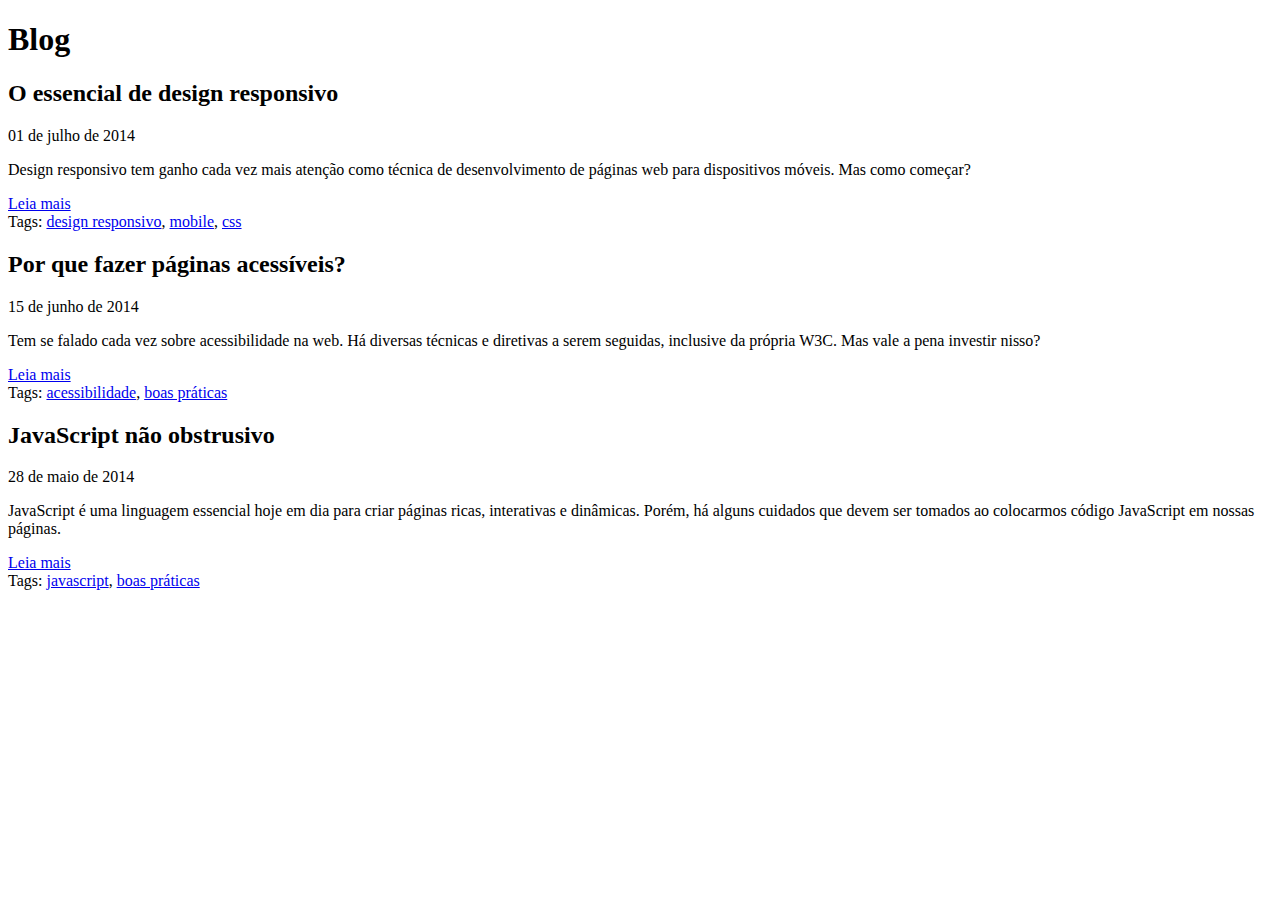
==== blog.html @ 65947ebf "Aula 02 - Introdução a CSS Adicionar links na biografia Adicionar TAGS semanticas" ====
<!DOCTYPE html>
<html>
<head>
	<title>Blog - João da Silva</title>
	<meta charset="utf-8">
	<link rel="icon" href="favicon.png">
	<link rel="stylesheet" href="site.css">
	<link rel="stylesheet" href="http://fonts.googleapis.com/css?family=Crimson+Text:400,400italic,600">
	<link rel="stylesheet" href="http://fonts.googleapis.com/css?family=Open+Sans+Condensed:700">
</head>
<body>
<h1>Blog</h1>

<article>
	<h2>O essencial de design responsivo</h2>
	<time datetime="2014-07-01">01 de julho de 2014</time>

	<p>Design responsivo tem ganho cada vez mais atenção como técnica de desenvolvimento de páginas web para dispositivos móveis. Mas como começar?</p>

	<a href="#">Leia mais</a>
	<footer>Tags: <a href="#">design responsivo</a>, <a href="#">mobile</a>, <a href="#">css</a></footer>
</article>

<article>
	<h2>Por que fazer páginas acessíveis?</h2>
	<time datetime="2014-06-15">15 de junho de 2014</time>

	<p>Tem se falado cada vez sobre acessibilidade na web. Há diversas técnicas e diretivas a serem seguidas, inclusive da própria W3C. Mas vale a pena investir nisso?</p>

	<a href="#">Leia mais</a>
	<footer>Tags: <a href="#">acessibilidade</a>, <a href="#">boas práticas</a></footer>
</article>

<article>
	<h2>JavaScript não obstrusivo</h2>
	<time datetime="2014-05-28">28 de maio de 2014</time>

	<p>JavaScript é uma linguagem essencial hoje em dia para criar páginas ricas, interativas e dinâmicas. Porém, há alguns cuidados que devem ser tomados ao colocarmos código JavaScript em nossas páginas.</p>

	<a href="#">Leia mais</a>
	<footer>Tags: <a href="#">javascript</a>, <a href="#">boas práticas</a></footer>
</article>
</body>
</html>
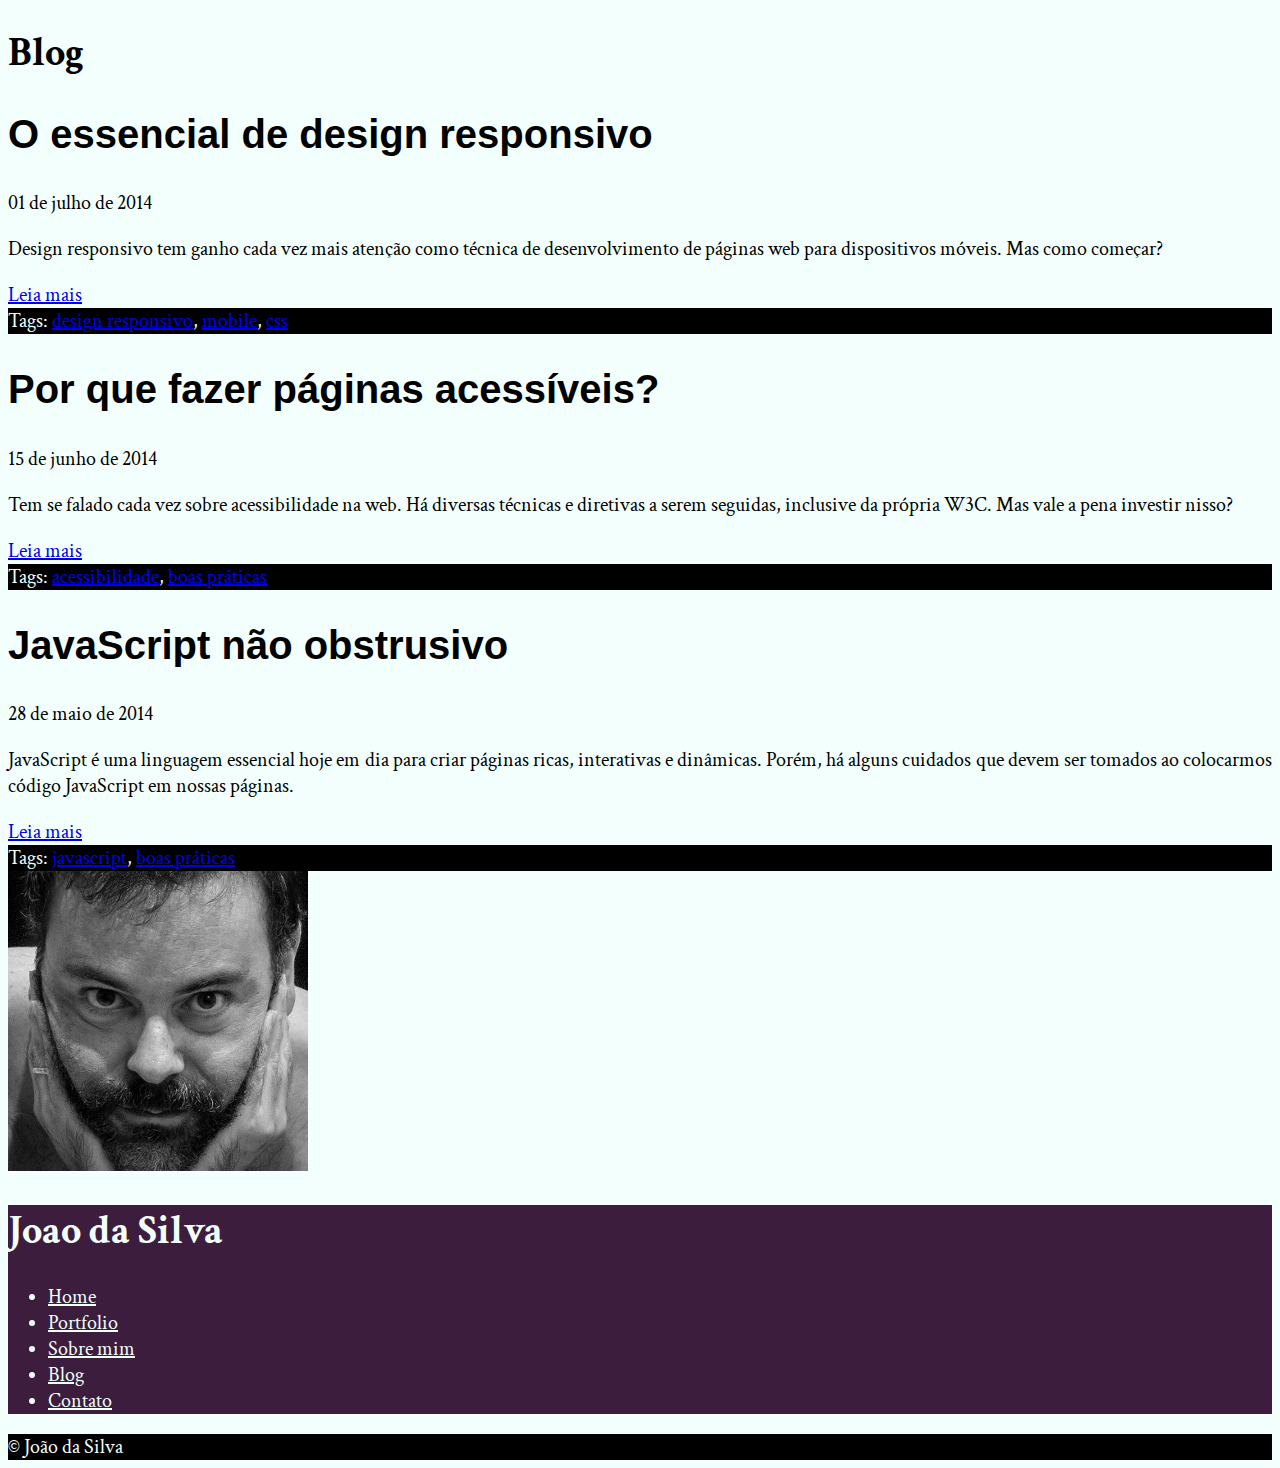
==== commit 745b7664: "Aula 02 - Introdução a CSS Alteração de nome  no arquivo de estilo Adicionar tag main em blog.html A" ====
--- a/blog.html
+++ b/blog.html
@@ -10,35 +10,52 @@
 </head>
 <body>
 <h1>Blog</h1>
+<main>
+	<article>
+		<h2>O essencial de design responsivo</h2>
+		<time datetime="2014-07-01">01 de julho de 2014</time>
 
-<article>
-	<h2>O essencial de design responsivo</h2>
-	<time datetime="2014-07-01">01 de julho de 2014</time>
+		<p>Design responsivo tem ganho cada vez mais atenção como técnica de desenvolvimento de páginas web para dispositivos móveis. Mas como começar?</p>
 
-	<p>Design responsivo tem ganho cada vez mais atenção como técnica de desenvolvimento de páginas web para dispositivos móveis. Mas como começar?</p>
+		<a href="#">Leia mais</a>
+		<footer>Tags: <a href="#">design responsivo</a>, <a href="#">mobile</a>, <a href="#">css</a></footer>
+	</article>
 
-	<a href="#">Leia mais</a>
-	<footer>Tags: <a href="#">design responsivo</a>, <a href="#">mobile</a>, <a href="#">css</a></footer>
-</article>
+	<article>
+		<h2>Por que fazer páginas acessíveis?</h2>
+		<time datetime="2014-06-15">15 de junho de 2014</time>
 
-<article>
-	<h2>Por que fazer páginas acessíveis?</h2>
-	<time datetime="2014-06-15">15 de junho de 2014</time>
+		<p>Tem se falado cada vez sobre acessibilidade na web. Há diversas técnicas e diretivas a serem seguidas, inclusive da própria W3C. Mas vale a pena investir nisso?</p>
 
-	<p>Tem se falado cada vez sobre acessibilidade na web. Há diversas técnicas e diretivas a serem seguidas, inclusive da própria W3C. Mas vale a pena investir nisso?</p>
+		<a href="#">Leia mais</a>
+		<footer>Tags: <a href="#">acessibilidade</a>, <a href="#">boas práticas</a></footer>
+	</article>
 
-	<a href="#">Leia mais</a>
-	<footer>Tags: <a href="#">acessibilidade</a>, <a href="#">boas práticas</a></footer>
-</article>
+	<article>
+		<h2>JavaScript não obstrusivo</h2>
+		<time datetime="2014-05-28">28 de maio de 2014</time>
 
-<article>
-	<h2>JavaScript não obstrusivo</h2>
-	<time datetime="2014-05-28">28 de maio de 2014</time>
+		<p>JavaScript é uma linguagem essencial hoje em dia para criar páginas ricas, interativas e dinâmicas. Porém, há alguns cuidados que devem ser tomados ao colocarmos código JavaScript em nossas páginas.</p>
 
-	<p>JavaScript é uma linguagem essencial hoje em dia para criar páginas ricas, interativas e dinâmicas. Porém, há alguns cuidados que devem ser tomados ao colocarmos código JavaScript em nossas páginas.</p>
-
-	<a href="#">Leia mais</a>
-	<footer>Tags: <a href="#">javascript</a>, <a href="#">boas práticas</a></footer>
-</article>
+		<a href="#">Leia mais</a>
+		<footer>Tags: <a href="#">javascript</a>, <a href="#">boas práticas</a></footer>
+	</article>
+</main>
+<img alt="foto de joao da silva" src="eu.jpg">
+<aside>
+	<nav>
+		<h1>Joao da Silva</h1>
+		<ul>
+			<li><a href="index.html">Home</a></li>
+			<li><a href="portifolio.html">Portfolio</a></li>
+			<li><a href="bio.html">Sobre mim</a></li>
+			<li><a href="blog.html">Blog</a></li>
+			<li><a href="contato.html">Contato</a></li>
+		</ul>
+	</nav>
+</aside>
+<footer>
+	&copy; João da Silva
+</footer>
 </body>
 </html>--- a/site.css
+++ b/site.css
@@ -0,0 +1,40 @@
+body{
+    background-color: #F2FFFC;
+    font-family: "Crimson Text", Serif;
+    font-size: 20px;
+}
+
+main h1{
+    font-size: 60px;
+    background-color: #851944;
+    color:#F2FFFC;
+    text-align: center;
+    font-family: "Opens Sans Condensed",sans-serif;
+}
+
+h2{
+    font-size: 40px;
+    font-family: "Opens Sans Condensed",sans-serif;
+}
+
+p{
+    text-align: justify;
+}
+
+blockquote{
+    background-color: #D9E5E3;
+}
+
+aside {
+    background-color: #3C1D3D;
+    color: #F2FFFC;
+}
+
+footer{
+    background-color: #000;
+    color:#F2FFFC;
+}
+
+nav a {
+    color: #F2FFFC;
+}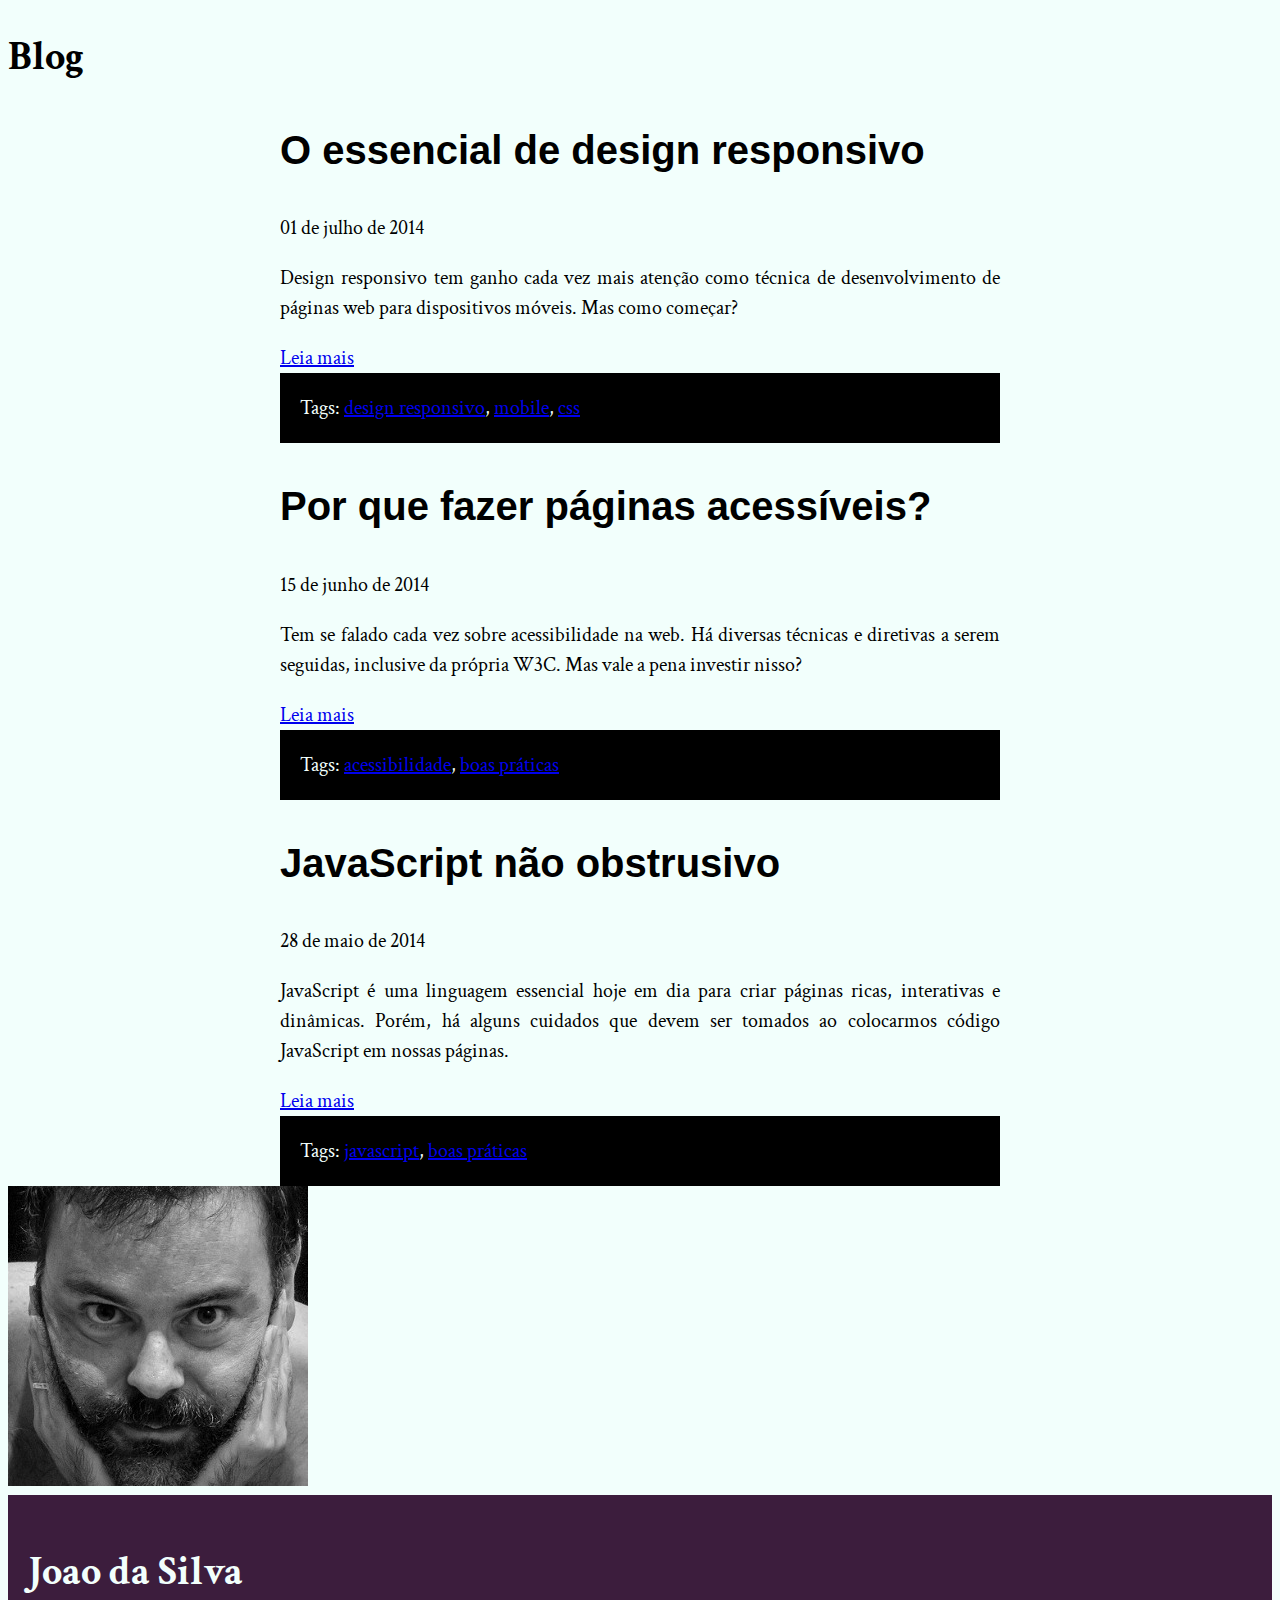
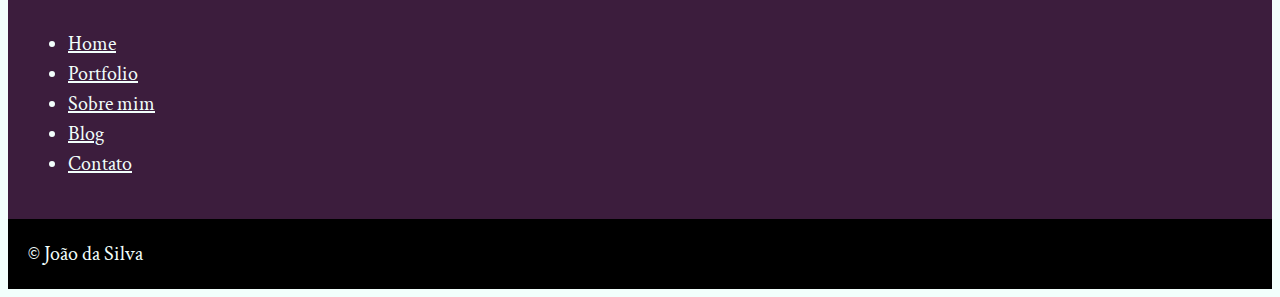
==== commit 0c6b6f75: "Melhorando Layout Epaçamento e bordas" ====
--- a/blog.html
+++ b/blog.html
@@ -11,35 +11,37 @@
 <body>
 <h1>Blog</h1>
 <main>
-	<article>
-		<h2>O essencial de design responsivo</h2>
-		<time datetime="2014-07-01">01 de julho de 2014</time>
+	<div>
+		<article>
+			<h2>O essencial de design responsivo</h2>
+			<time datetime="2014-07-01">01 de julho de 2014</time>
 
-		<p>Design responsivo tem ganho cada vez mais atenção como técnica de desenvolvimento de páginas web para dispositivos móveis. Mas como começar?</p>
+			<p>Design responsivo tem ganho cada vez mais atenção como técnica de desenvolvimento de páginas web para dispositivos móveis. Mas como começar?</p>
 
-		<a href="#">Leia mais</a>
-		<footer>Tags: <a href="#">design responsivo</a>, <a href="#">mobile</a>, <a href="#">css</a></footer>
-	</article>
+			<a href="#">Leia mais</a>
+			<footer>Tags: <a href="#">design responsivo</a>, <a href="#">mobile</a>, <a href="#">css</a></footer>
+		</article>
 
-	<article>
-		<h2>Por que fazer páginas acessíveis?</h2>
-		<time datetime="2014-06-15">15 de junho de 2014</time>
+		<article>
+			<h2>Por que fazer páginas acessíveis?</h2>
+			<time datetime="2014-06-15">15 de junho de 2014</time>
 
-		<p>Tem se falado cada vez sobre acessibilidade na web. Há diversas técnicas e diretivas a serem seguidas, inclusive da própria W3C. Mas vale a pena investir nisso?</p>
+			<p>Tem se falado cada vez sobre acessibilidade na web. Há diversas técnicas e diretivas a serem seguidas, inclusive da própria W3C. Mas vale a pena investir nisso?</p>
 
-		<a href="#">Leia mais</a>
-		<footer>Tags: <a href="#">acessibilidade</a>, <a href="#">boas práticas</a></footer>
-	</article>
+			<a href="#">Leia mais</a>
+			<footer>Tags: <a href="#">acessibilidade</a>, <a href="#">boas práticas</a></footer>
+		</article>
 
-	<article>
-		<h2>JavaScript não obstrusivo</h2>
-		<time datetime="2014-05-28">28 de maio de 2014</time>
+		<article>
+			<h2>JavaScript não obstrusivo</h2>
+			<time datetime="2014-05-28">28 de maio de 2014</time>
 
-		<p>JavaScript é uma linguagem essencial hoje em dia para criar páginas ricas, interativas e dinâmicas. Porém, há alguns cuidados que devem ser tomados ao colocarmos código JavaScript em nossas páginas.</p>
+			<p>JavaScript é uma linguagem essencial hoje em dia para criar páginas ricas, interativas e dinâmicas. Porém, há alguns cuidados que devem ser tomados ao colocarmos código JavaScript em nossas páginas.</p>
 
-		<a href="#">Leia mais</a>
-		<footer>Tags: <a href="#">javascript</a>, <a href="#">boas práticas</a></footer>
-	</article>
+			<a href="#">Leia mais</a>
+			<footer>Tags: <a href="#">javascript</a>, <a href="#">boas práticas</a></footer>
+		</article>
+	</div>
 </main>
 <img alt="foto de joao da silva" src="eu.jpg">
 <aside>
--- a/site.css
+++ b/site.css
@@ -2,6 +2,8 @@
     background-color: #F2FFFC;
     font-family: "Crimson Text", Serif;
     font-size: 20px;
+    line-height: 1.5;
+
 }
 
 main h1{
@@ -10,6 +12,9 @@
     color:#F2FFFC;
     text-align: center;
     font-family: "Opens Sans Condensed",sans-serif;
+    padding: 20px;
+    margin: 0;
+    border-bottom: 10px solid #000;
 }
 
 h2{
@@ -21,8 +26,16 @@
     text-align: justify;
 }
 
+blockquote, aside, footer {
+    padding: 20px;
+}
+
 blockquote{
     background-color: #D9E5E3;
+    border: 10px solid #C2CCCA;
+    width: 250px;
+    margin: 0;
+    box-sizing:border-box;
 }
 
 aside {
@@ -37,4 +50,11 @@
 
 nav a {
     color: #F2FFFC;
-}+}
+
+main div{
+    width: 720px;
+    box-sizing: border-box;
+    margin: auto;
+}
+
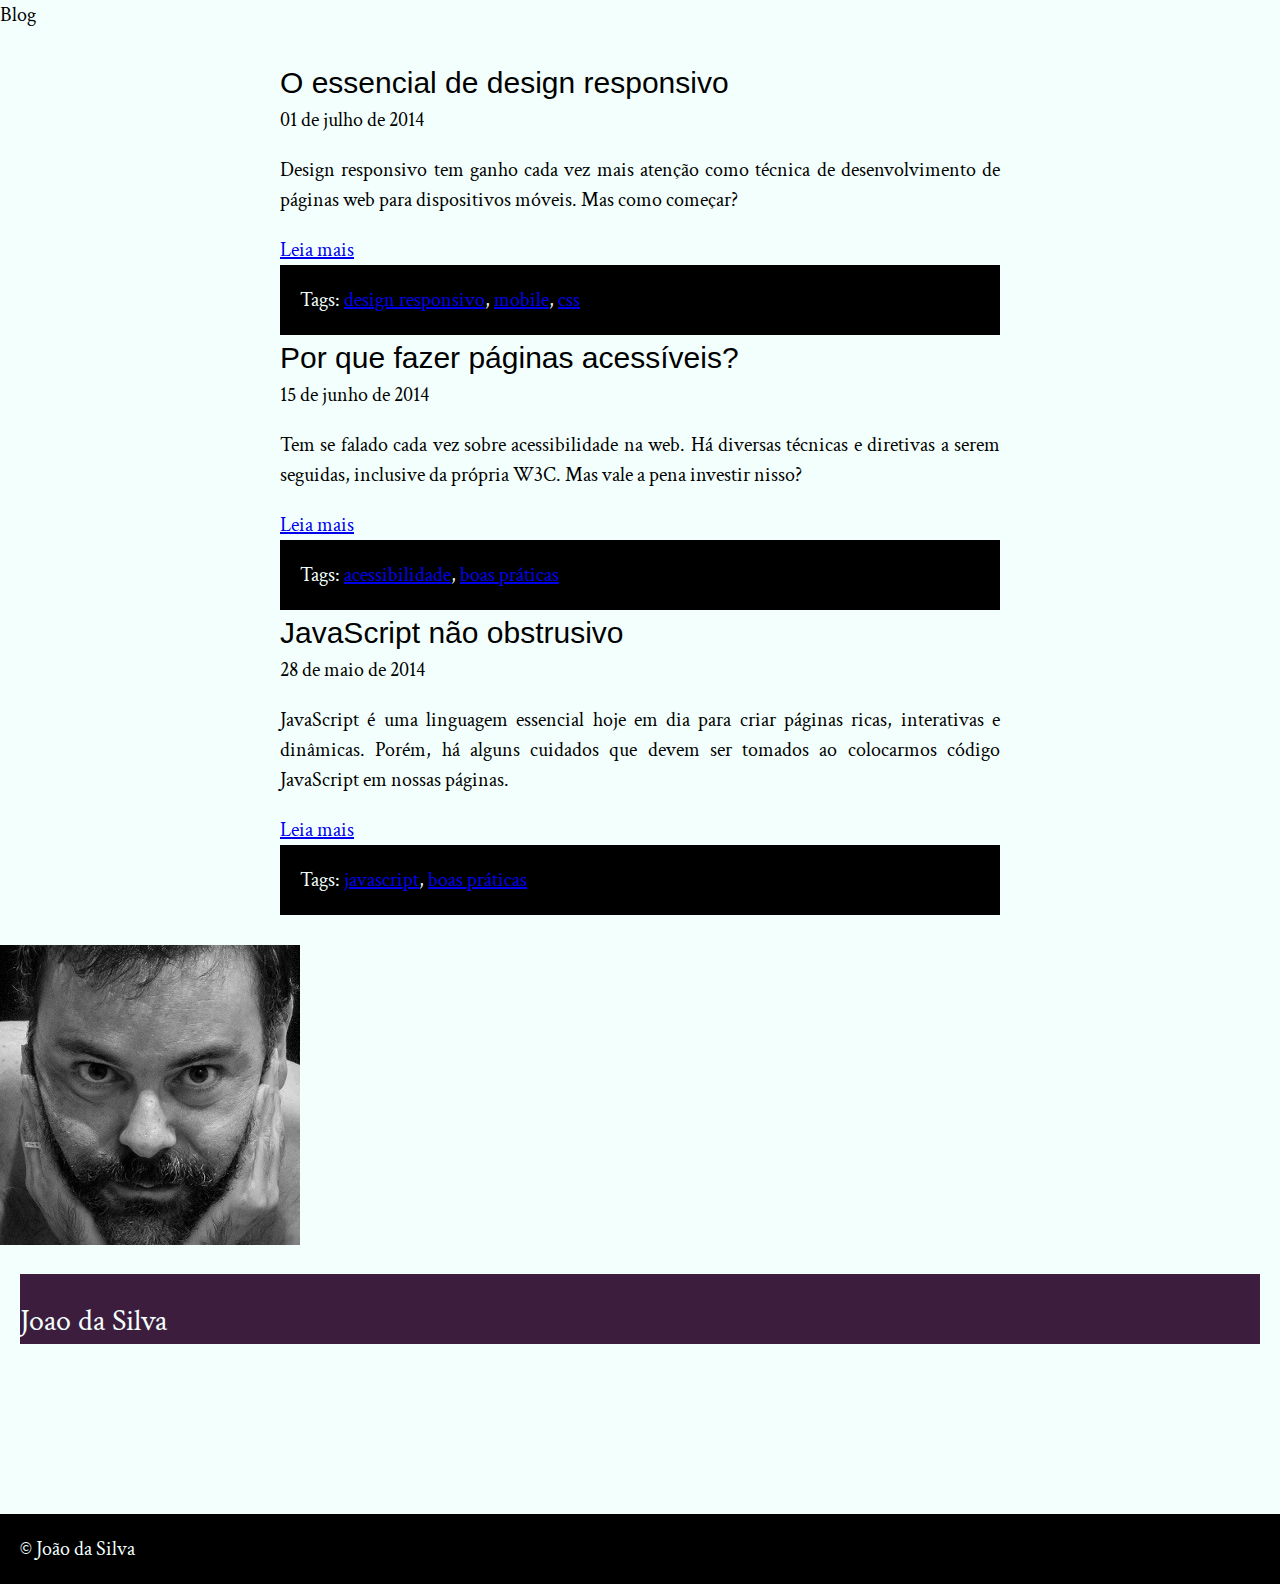
==== commit ae7e2e89: "importar reset css ajusta css" ====
--- a/blog.html
+++ b/blog.html
@@ -4,6 +4,7 @@
 	<title>Blog - João da Silva</title>
 	<meta charset="utf-8">
 	<link rel="icon" href="favicon.png">
+	<link rel="stylesheet" href="reset.css">
 	<link rel="stylesheet" href="site.css">
 	<link rel="stylesheet" href="http://fonts.googleapis.com/css?family=Crimson+Text:400,400italic,600">
 	<link rel="stylesheet" href="http://fonts.googleapis.com/css?family=Open+Sans+Condensed:700">
--- a/site.css
+++ b/site.css
@@ -18,12 +18,13 @@
 }
 
 h2{
-    font-size: 40px;
+    font-size:30px;
     font-family: "Opens Sans Condensed",sans-serif;
 }
 
 p{
     text-align: justify;
+    margin: 20px 0;
 }
 
 blockquote, aside, footer {
@@ -34,13 +35,15 @@
     background-color: #D9E5E3;
     border: 10px solid #C2CCCA;
     width: 250px;
-    margin: 0;
+    margin: 20px 40px;
     box-sizing:border-box;
 }
 
-aside {
+aside h1{
     background-color: #3C1D3D;
     color: #F2FFFC;
+    font-size: 30px;
+    padding-top: 25px;
 }
 
 footer{
@@ -56,5 +59,13 @@
     width: 720px;
     box-sizing: border-box;
     margin: auto;
+    padding: 30px 0;
 }
 
+strong {
+    font-weight: bold;
+}
+
+em {
+    font-style: italic;
+}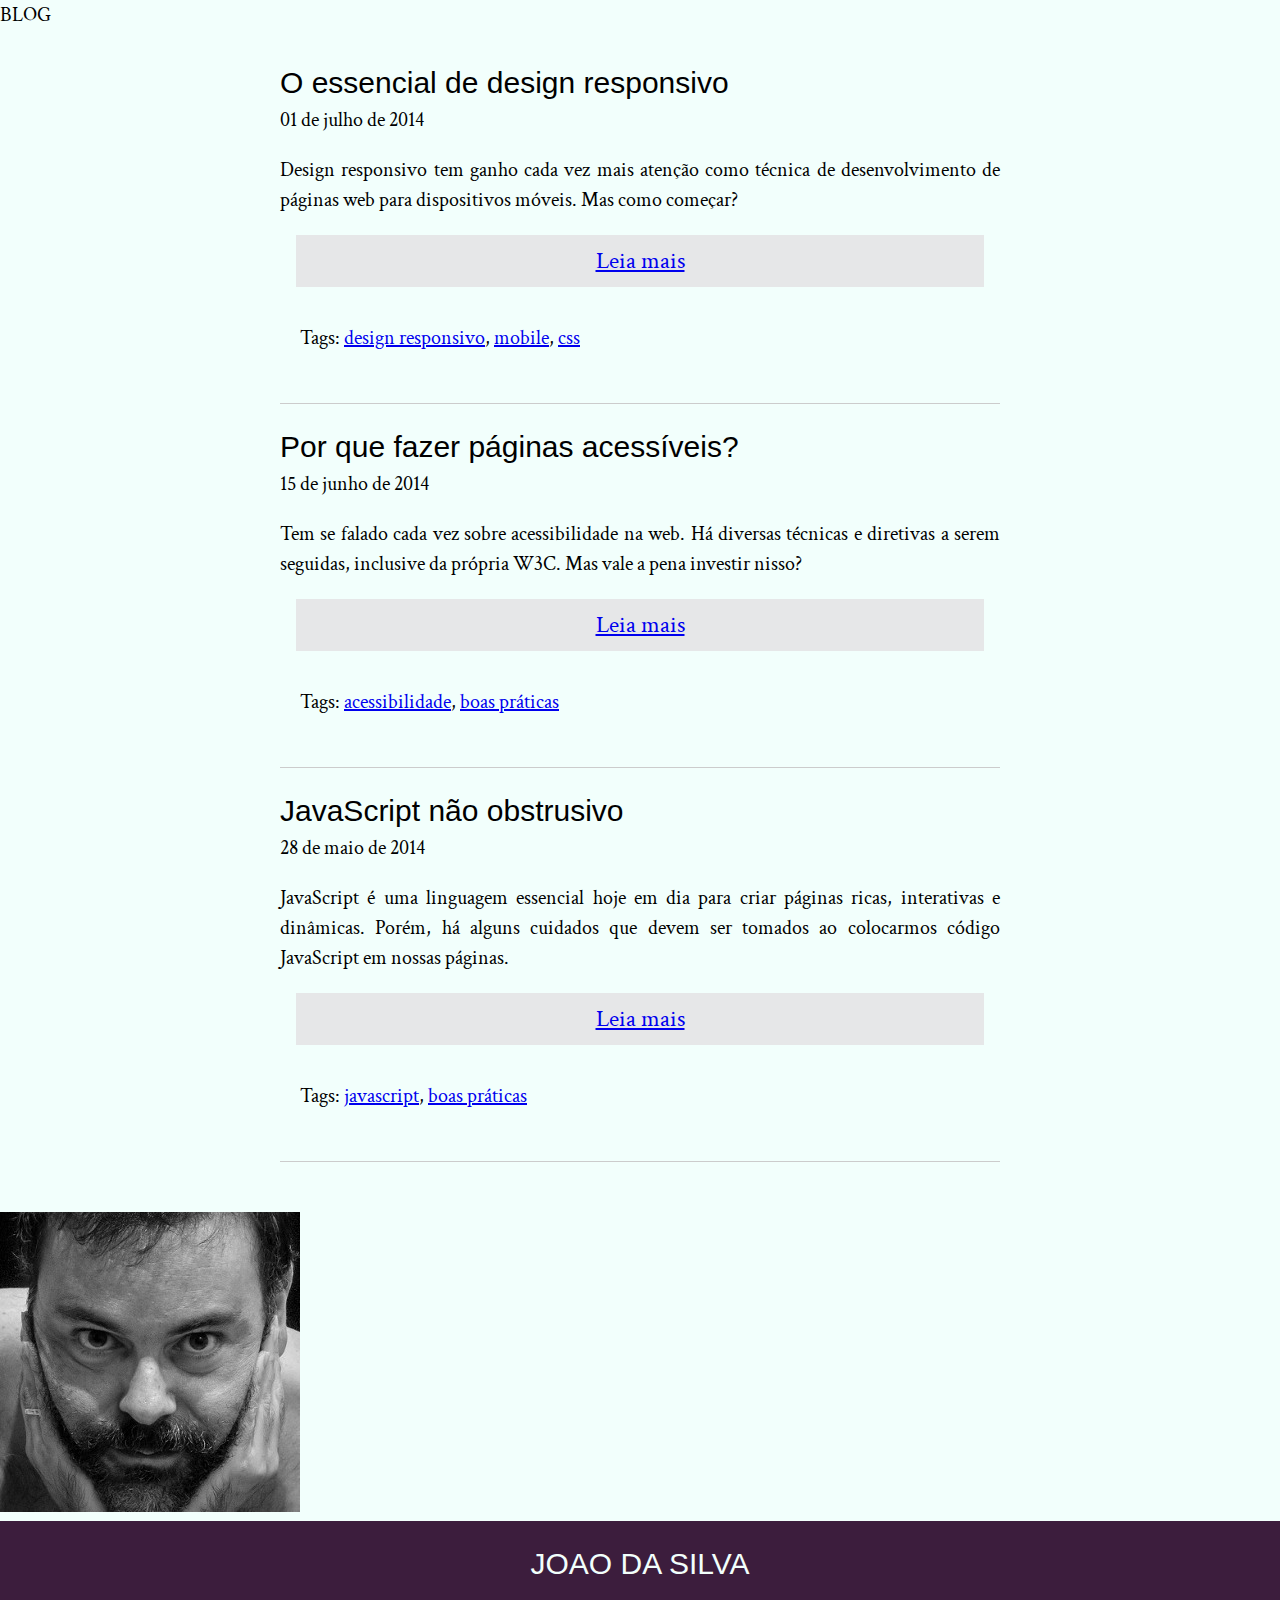
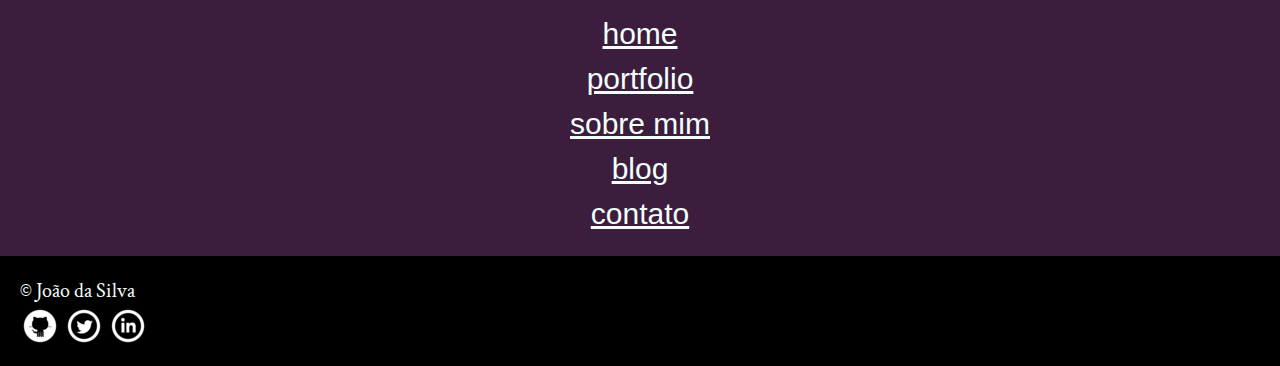
==== commit 7f9e77c5: "Image replacement" ====
--- a/blog.html
+++ b/blog.html
@@ -19,7 +19,7 @@
 
 			<p>Design responsivo tem ganho cada vez mais atenção como técnica de desenvolvimento de páginas web para dispositivos móveis. Mas como começar?</p>
 
-			<a href="#">Leia mais</a>
+			<a href="#" class="leia-mais">Leia mais</a>
 			<footer>Tags: <a href="#">design responsivo</a>, <a href="#">mobile</a>, <a href="#">css</a></footer>
 		</article>
 
@@ -29,7 +29,7 @@
 
 			<p>Tem se falado cada vez sobre acessibilidade na web. Há diversas técnicas e diretivas a serem seguidas, inclusive da própria W3C. Mas vale a pena investir nisso?</p>
 
-			<a href="#">Leia mais</a>
+			<a href="#" class="leia-mais">Leia mais</a>
 			<footer>Tags: <a href="#">acessibilidade</a>, <a href="#">boas práticas</a></footer>
 		</article>
 
@@ -39,7 +39,7 @@
 
 			<p>JavaScript é uma linguagem essencial hoje em dia para criar páginas ricas, interativas e dinâmicas. Porém, há alguns cuidados que devem ser tomados ao colocarmos código JavaScript em nossas páginas.</p>
 
-			<a href="#">Leia mais</a>
+			<a href="#" class="leia-mais">Leia mais</a>
 			<footer>Tags: <a href="#">javascript</a>, <a href="#">boas práticas</a></footer>
 		</article>
 	</div>
@@ -57,8 +57,13 @@
 		</ul>
 	</nav>
 </aside>
-<footer>
+<footer id="rodape-pagina">
 	&copy; João da Silva
+	<ul class="icones-sociais">
+		<li><a class="github" href="https://github.com">Github</a></li>
+		<li><a class="twitter" href="https://twitter.com/twitter">Twitter</a></li>
+		<li><a class="linkedin" href="https://br.linkedin.com">Linkedin</a></li>
+	</ul>
 </footer>
 </body>
 </html>--- a/site.css
+++ b/site.css
@@ -16,6 +16,11 @@
     margin: 0;
     border-bottom: 10px solid #000;
 }
+
+h1{
+    text-transform: uppercase;
+}
+
 
 h2{
     font-size:30px;
@@ -39,20 +44,33 @@
     box-sizing:border-box;
 }
 
-aside h1{
+aside{
     background-color: #3C1D3D;
     color: #F2FFFC;
     font-size: 30px;
-    padding-top: 25px;
+    font-family: "Opens Sans Condensed",sans-serif;
+    padding: 20px;
+    text-align: center;
 }
 
-footer{
-    background-color: #000;
-    color:#F2FFFC;
+article {
+    padding-bottom: 30px;
+    border-bottom: 1px solid #ccc;
+    margin-bottom: 20px;
+}
+
+.icones-sociais li{
+    display: inline-block;
+}
+
+nav h1{
+    font-size: 30px;
+    margin-bottom: 25px;
 }
 
 nav a {
     color: #F2FFFC;
+    text-transform: lowercase;
 }
 
 main div{
@@ -68,4 +86,38 @@
 
 em {
     font-style: italic;
+}
+
+#rodape-pagina {
+    background-color: #000;
+    color: #F2FFFC;
+    padding: 20px;
+}
+
+.leia-mais {
+    padding: 8px;
+    margin: 16px;
+    display: block;
+    font-size: 24px;
+    text-align: center;
+    background-color: #E6E7E8;
+}
+
+.icones-sociais a {
+    width: 40px;
+    height: 40px;
+    display: inline-block;
+    text-indent: -9999px;
+}
+
+.icones-sociais .github{
+    background-image: url("github.png");
+}
+
+.icones-sociais .twitter{
+    background-image: url("twitter.png");
+}
+
+.icones-sociais .linkedin{
+    background-image: url("linkedin.png");
 }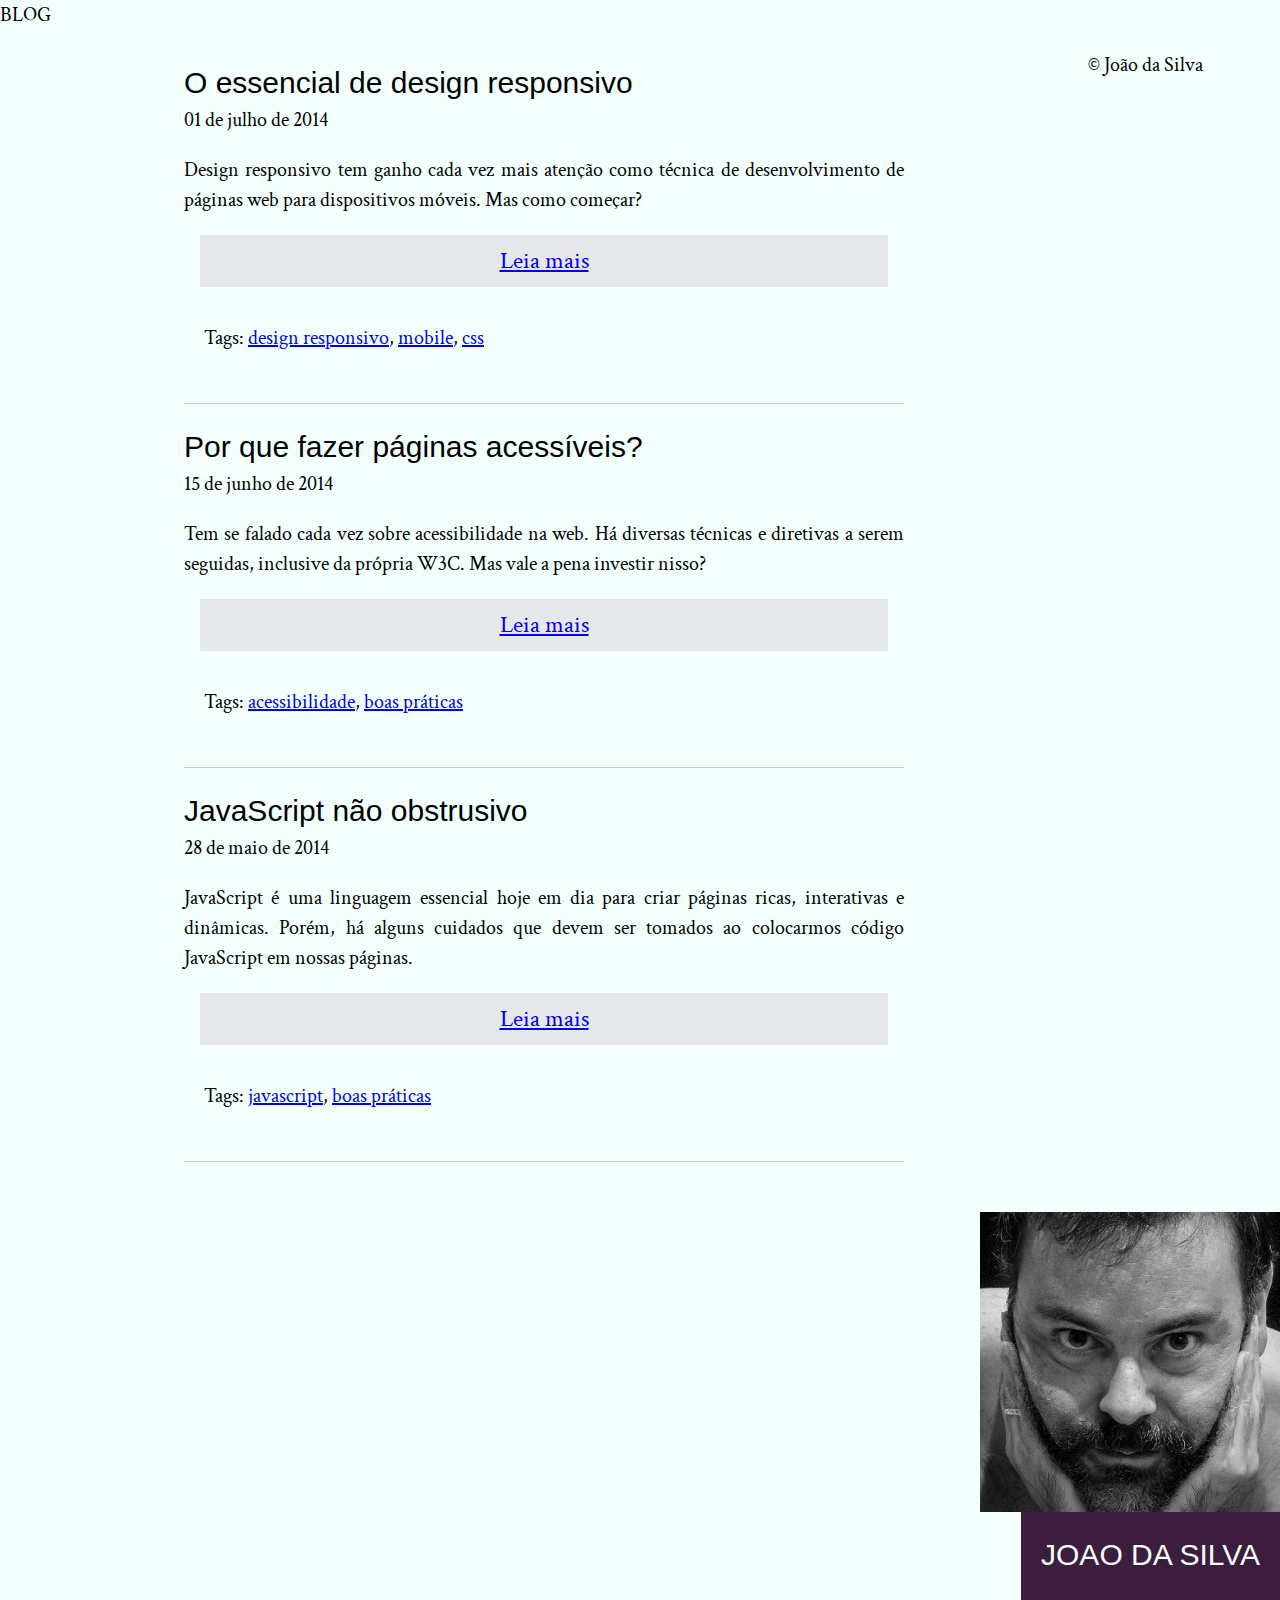
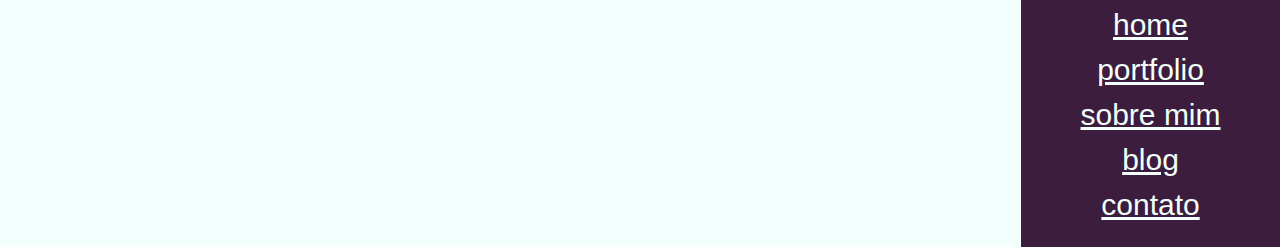
==== commit 573f0599: "Posicionamento dos elementos" ====
--- a/blog.html
+++ b/blog.html
@@ -59,11 +59,6 @@
 </aside>
 <footer id="rodape-pagina">
 	&copy; João da Silva
-	<ul class="icones-sociais">
-		<li><a class="github" href="https://github.com">Github</a></li>
-		<li><a class="twitter" href="https://twitter.com/twitter">Twitter</a></li>
-		<li><a class="linkedin" href="https://br.linkedin.com">Linkedin</a></li>
-	</ul>
 </footer>
 </body>
 </html>--- a/site.css
+++ b/site.css
@@ -25,6 +25,7 @@
 h2{
     font-size:30px;
     font-family: "Opens Sans Condensed",sans-serif;
+    clear: both;
 }
 
 p{
@@ -88,12 +89,6 @@
     font-style: italic;
 }
 
-#rodape-pagina {
-    background-color: #000;
-    color: #F2FFFC;
-    padding: 20px;
-}
-
 .leia-mais {
     padding: 8px;
     margin: 16px;
@@ -120,4 +115,46 @@
 
 .icones-sociais .linkedin{
     background-image: url("linkedin.png");
+}
+
+.fiat{
+    float: right;
+}
+.petrobras{
+    float: left;
+}
+
+aside, img{
+    float: right;
+}
+
+aside{
+    clear: right;
+}
+
+cite {
+    font-style: italic;
+    float: right;
+}
+
+main {
+    float: left;
+    width: 85%;
+}
+
+.minha-foto, .navegacao-site {
+    float: right;
+    box-sizing: border-box;
+    width: 15%;
+    border-left: 10px solid black;
+    border-bottom: 10px solid black;
+    clear: right
+}
+
+
+.rodape-pagina {
+    background-color: #000;
+    padding: 20px;
+    color: #F2FFFC;
+    clear: both;
 }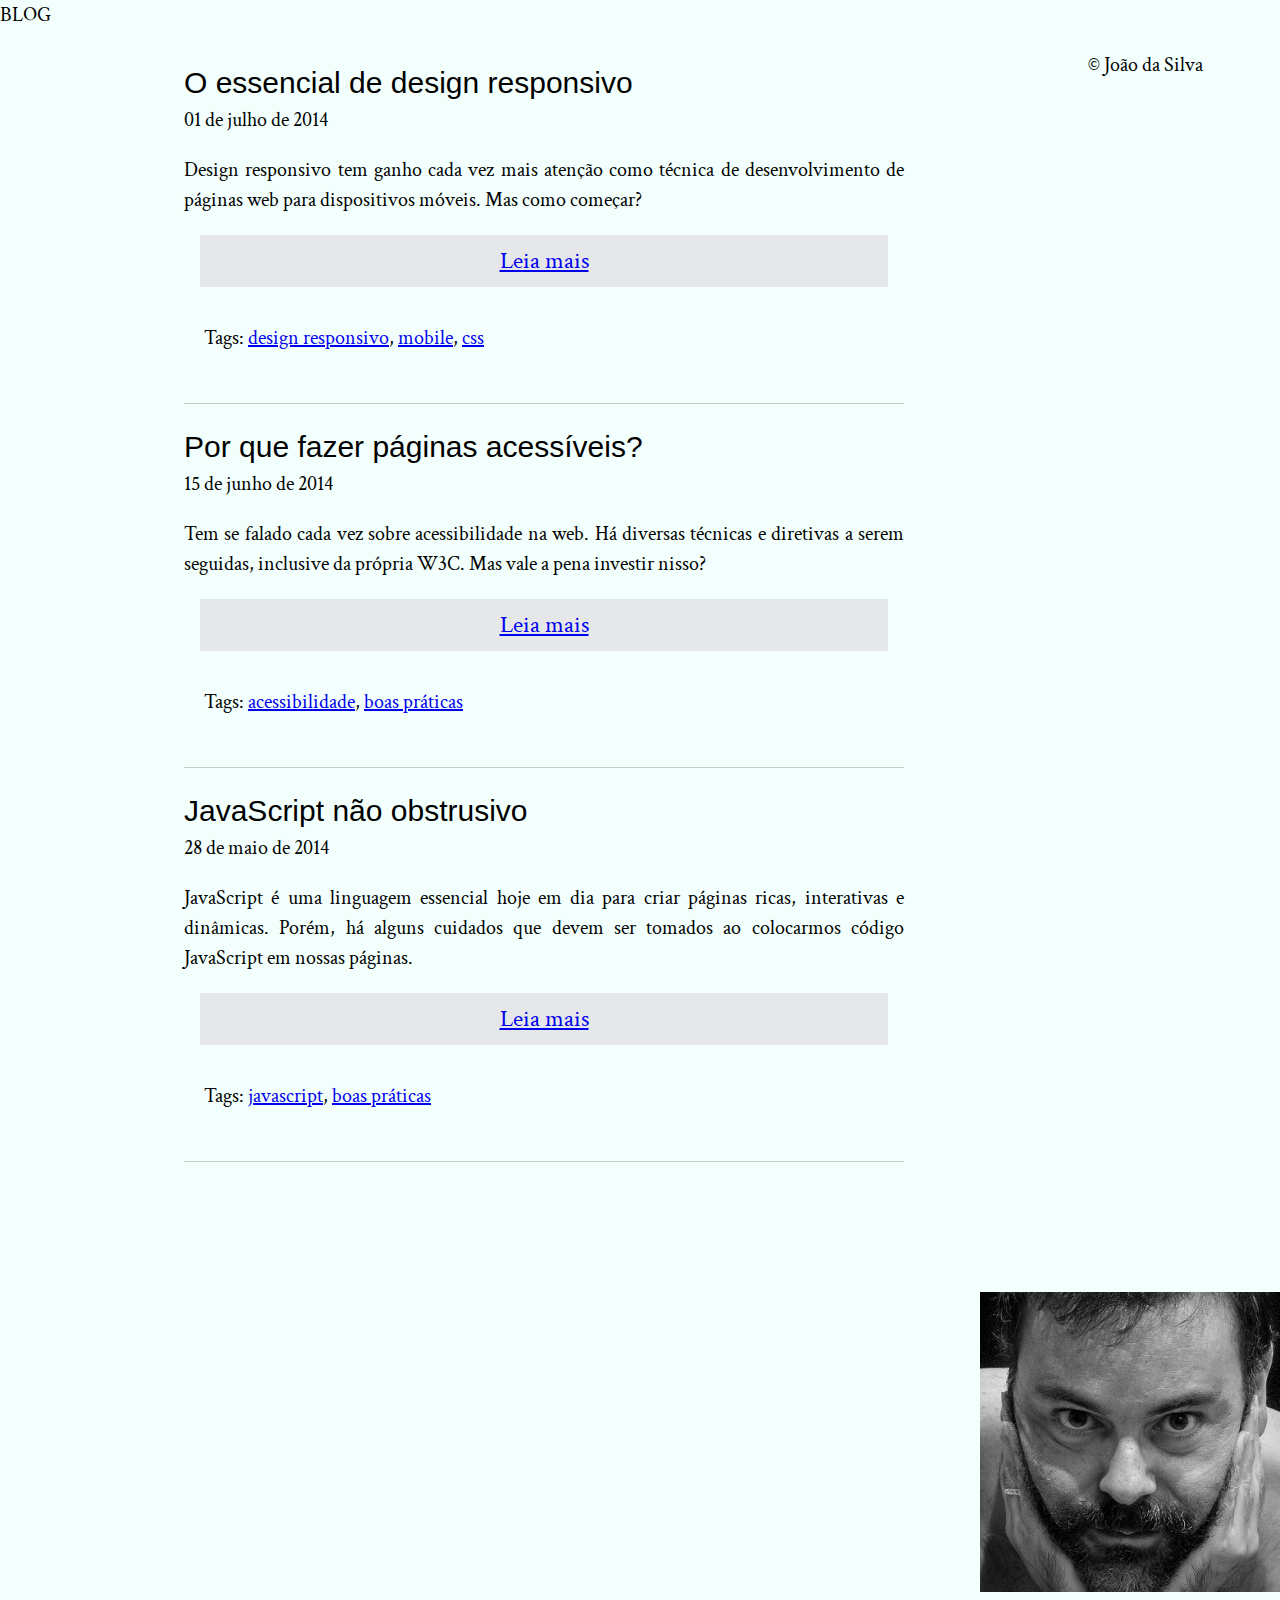
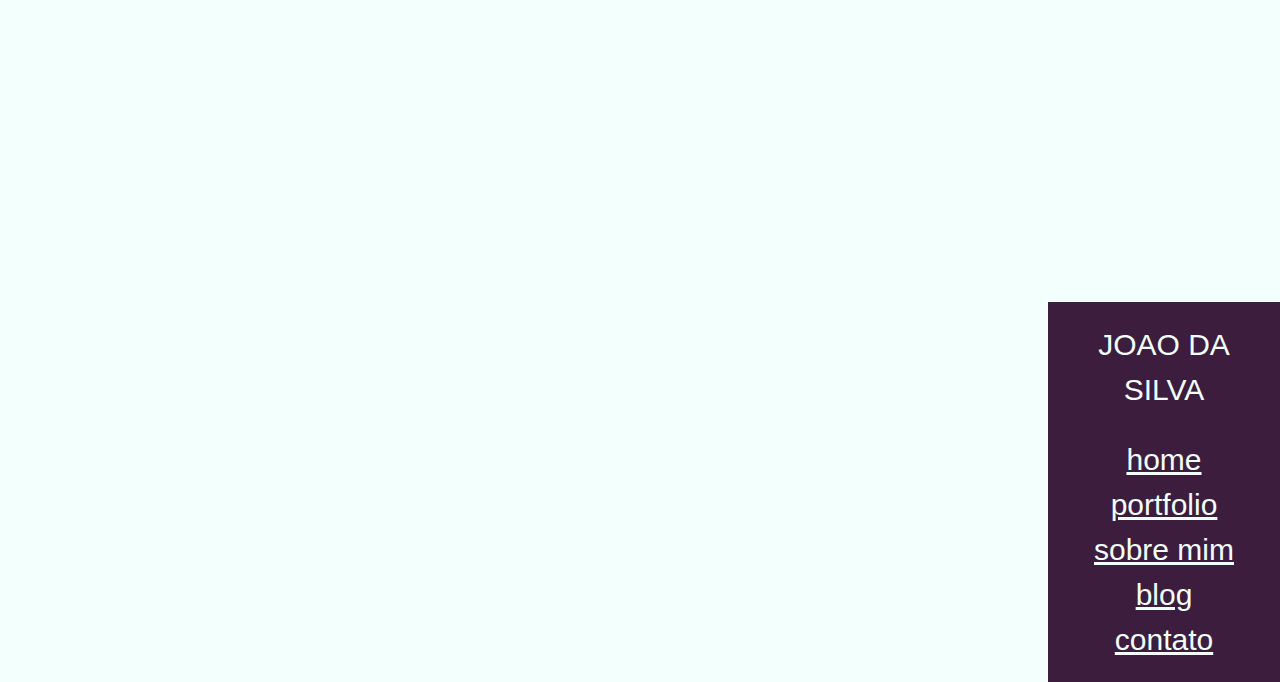
==== commit 634c6355: "Organizacao de diretorios" ====
--- a/blog.html
+++ b/blog.html
@@ -3,9 +3,9 @@
 <head>
 	<title>Blog - João da Silva</title>
 	<meta charset="utf-8">
-	<link rel="icon" href="favicon.png">
-	<link rel="stylesheet" href="reset.css">
-	<link rel="stylesheet" href="site.css">
+	<link rel="icon" href="img/favicon.png">
+	<link rel="stylesheet" href="css/reset.css">
+	<link rel="stylesheet" href="css/site.css">
 	<link rel="stylesheet" href="http://fonts.googleapis.com/css?family=Crimson+Text:400,400italic,600">
 	<link rel="stylesheet" href="http://fonts.googleapis.com/css?family=Open+Sans+Condensed:700">
 </head>
@@ -44,7 +44,7 @@
 		</article>
 	</div>
 </main>
-<img alt="foto de joao da silva" src="eu.jpg">
+<img alt="foto de joao da silva" src="img/eu.jpg">
 <aside>
 	<nav>
 		<h1>Joao da Silva</h1>
--- a/css/site.css
+++ b/css/site.css
@@ -0,0 +1,168 @@
+body{
+    background-color: #F2FFFC;
+    font-family: "Crimson Text", Serif;
+    font-size: 20px;
+    line-height: 1.5;
+
+}
+
+main h1{
+    font-size: 60px;
+    background-color: #851944;
+    color:#F2FFFC;
+    text-align: center;
+    font-family: "Opens Sans Condensed",sans-serif;
+    padding: 20px;
+    margin: 0;
+    border-bottom: 10px solid #000;
+}
+
+h1{
+    text-transform: uppercase;
+}
+
+
+h2{
+    font-size:30px;
+    font-family: "Opens Sans Condensed",sans-serif;
+    clear: both;
+}
+
+p{
+    text-align: justify;
+    margin: 20px 0;
+}
+
+blockquote, aside, footer {
+    padding: 20px;
+}
+
+blockquote{
+    background-color: #D9E5E3;
+    border: 10px solid #C2CCCA;
+    width: 250px;
+    margin: 20px 40px;
+    box-sizing:border-box;
+}
+
+aside{
+    background-color: #3C1D3D;
+    color: #F2FFFC;
+    font-size: 30px;
+    font-family: "Opens Sans Condensed",sans-serif;
+    padding: 20px;
+    text-align: center;
+    clear: right;
+    width: 15%;
+    position: relative;
+    top: 310px;
+}
+
+article {
+    padding-bottom: 30px;
+    border-bottom: 1px solid #ccc;
+    margin-bottom: 20px;
+}
+
+.icones-sociais li{
+    display: inline-block;
+}
+
+nav h1{
+    font-size: 30px;
+    margin-bottom: 25px;
+}
+
+nav a {
+    color: #F2FFFC;
+    text-transform: lowercase;
+}
+
+main div{
+    width: 720px;
+    box-sizing: border-box;
+    margin: auto;
+    padding: 30px 0;
+}
+
+strong {
+    font-weight: bold;
+}
+
+em {
+    font-style: italic;
+}
+
+.leia-mais {
+    padding: 8px;
+    margin: 16px;
+    display: block;
+    font-size: 24px;
+    text-align: center;
+    background-color: #E6E7E8;
+}
+
+.icones-sociais a {
+    width: 40px;
+    height: 40px;
+    display: inline-block;
+    text-indent: -9999px;
+}
+
+.icones-sociais .github{
+    background-image: url("../img/github.png");
+}
+
+.icones-sociais .twitter{
+    background-image: url("../img/twitter.png");
+}
+
+.icones-sociais .linkedin{
+    background-image: url("../img/linkedin.png");
+}
+
+.fiat{
+    float: right;
+}
+.petrobras{
+    float: left;
+}
+
+aside, img{
+    float: right;
+}
+
+cite {
+    font-style: italic;
+    float: right;
+}
+
+main {
+    float: left;
+    width: 85%;
+    padding-bottom: 80px;
+}
+
+.minha-foto, .navegacao-site {
+    float: right;
+    box-sizing: border-box;
+    border-left: 10px solid black;
+    border-bottom: 10px solid black;
+    clear: right
+}
+
+.rodape-pagina {
+    background-color: #000;
+    color: #F2FFFC;
+    clear: both;
+    position: fixed;
+    bottom: 0;
+    left: 0;
+    width: 100%;
+}
+.minha-foto{
+    position: absolute;
+    top: 0px;
+    right: 0px;
+
+}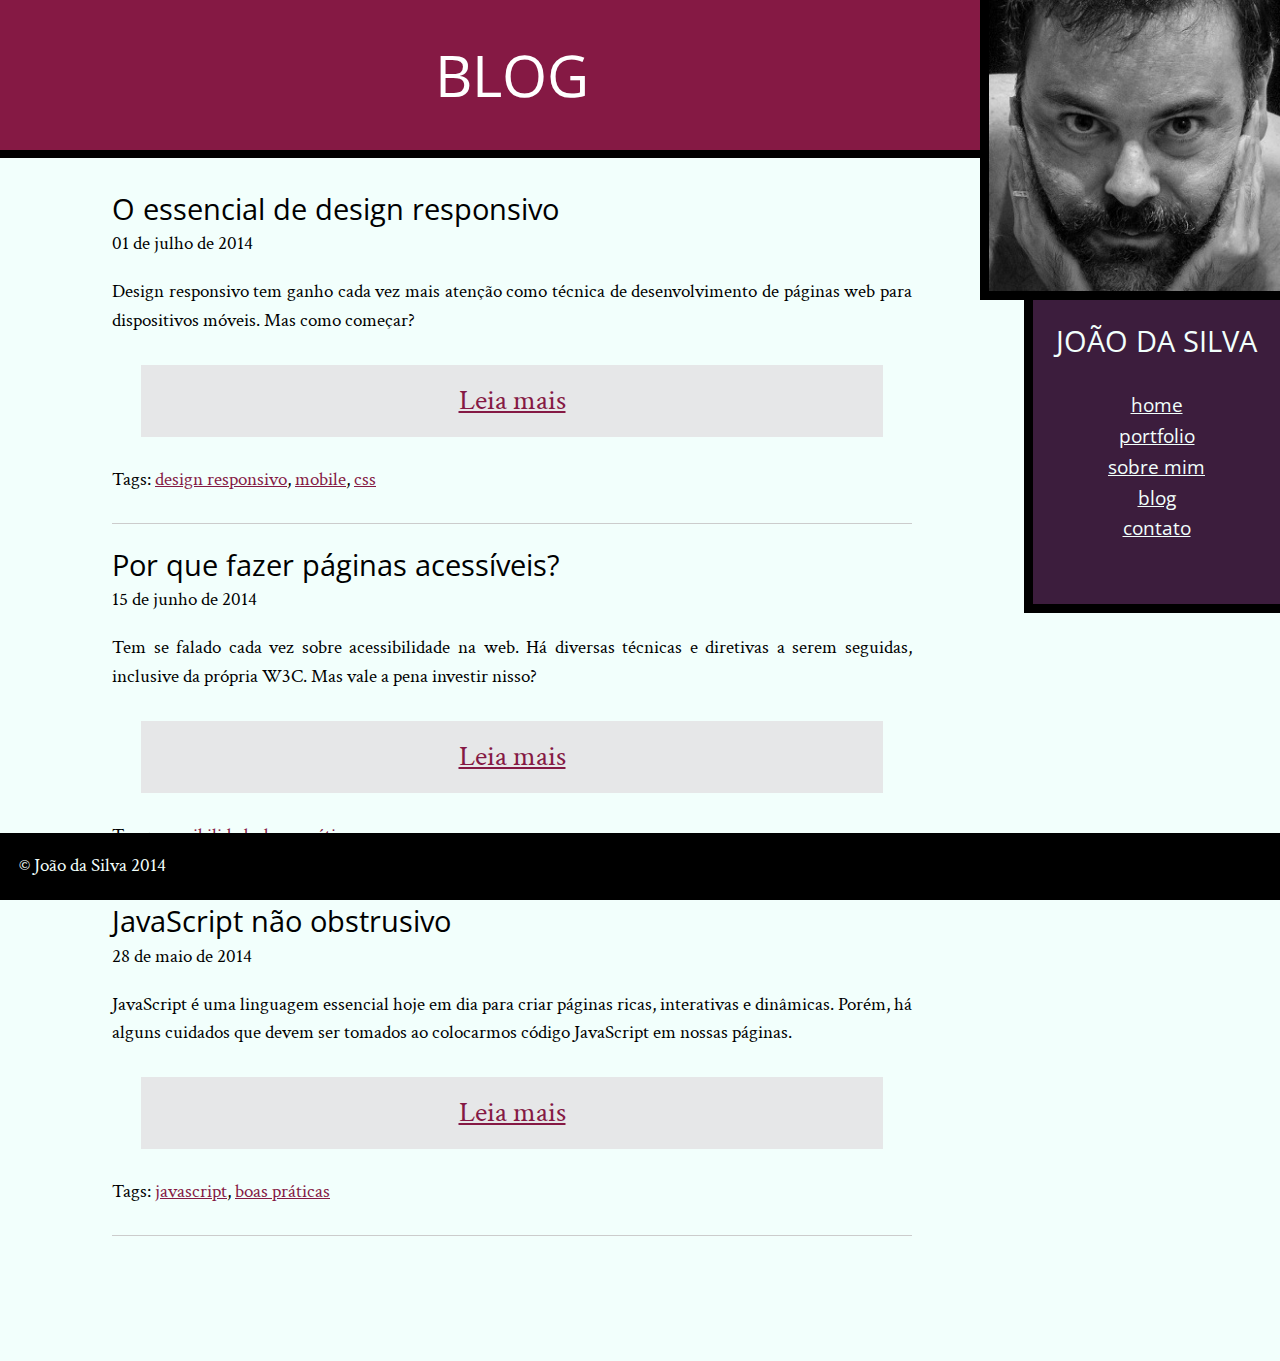
==== commit 56964484: "HTML5 e CSS3 II unidades de medidas em e rem" ====
--- a/blog.html
+++ b/blog.html
@@ -1,64 +1,74 @@
 <!DOCTYPE html>
 <html>
 <head>
+	<meta charset="utf-8">
 	<title>Blog - João da Silva</title>
-	<meta charset="utf-8">
 	<link rel="icon" href="img/favicon.png">
 	<link rel="stylesheet" href="css/reset.css">
 	<link rel="stylesheet" href="css/site.css">
+	<link rel="stylesheet" href="css/blog.css">
 	<link rel="stylesheet" href="http://fonts.googleapis.com/css?family=Crimson+Text:400,400italic,600">
 	<link rel="stylesheet" href="http://fonts.googleapis.com/css?family=Open+Sans+Condensed:700">
 </head>
 <body>
-<h1>Blog</h1>
 <main>
-	<div>
-		<article>
-			<h2>O essencial de design responsivo</h2>
+	<h1 class="titulo-principal">Blog</h1>
+	<div class="container">
+		<article class="post-blog">
+			<h2 class="subtitulo-texto">O essencial de design responsivo</h2>
 			<time datetime="2014-07-01">01 de julho de 2014</time>
-
 			<p>Design responsivo tem ganho cada vez mais atenção como técnica de desenvolvimento de páginas web para dispositivos móveis. Mas como começar?</p>
-
-			<a href="#" class="leia-mais">Leia mais</a>
+			<a class="leia-mais" href="#">Leia mais</a>
 			<footer>Tags: <a href="#">design responsivo</a>, <a href="#">mobile</a>, <a href="#">css</a></footer>
 		</article>
-
-		<article>
-			<h2>Por que fazer páginas acessíveis?</h2>
+		<article class="post-blog">
+			<h2 class="subtitulo-texto">Por que fazer páginas acessíveis?</h2>
 			<time datetime="2014-06-15">15 de junho de 2014</time>
-
 			<p>Tem se falado cada vez sobre acessibilidade na web. Há diversas técnicas e diretivas a serem seguidas, inclusive da própria W3C. Mas vale a pena investir nisso?</p>
-
-			<a href="#" class="leia-mais">Leia mais</a>
+			<a class="leia-mais" href="#">Leia mais</a>
 			<footer>Tags: <a href="#">acessibilidade</a>, <a href="#">boas práticas</a></footer>
 		</article>
-
-		<article>
-			<h2>JavaScript não obstrusivo</h2>
+		<article class="post-blog">
+			<h2 class="subtitulo-texto">JavaScript não obstrusivo</h2>
 			<time datetime="2014-05-28">28 de maio de 2014</time>
-
 			<p>JavaScript é uma linguagem essencial hoje em dia para criar páginas ricas, interativas e dinâmicas. Porém, há alguns cuidados que devem ser tomados ao colocarmos código JavaScript em nossas páginas.</p>
-
-			<a href="#" class="leia-mais">Leia mais</a>
+			<a class="leia-mais" href="#">Leia mais</a>
 			<footer>Tags: <a href="#">javascript</a>, <a href="#">boas práticas</a></footer>
 		</article>
 	</div>
 </main>
-<img alt="foto de joao da silva" src="img/eu.jpg">
-<aside>
+<img src="img/eu.jpg" alt="Minha foto" class="minha-foto">
+<aside class="navegacao-site">
+	<h1>João da Silva</h1>
 	<nav>
-		<h1>Joao da Silva</h1>
 		<ul>
 			<li><a href="index.html">Home</a></li>
-			<li><a href="portifolio.html">Portfolio</a></li>
+			<li><a href="portfolio.html">Portfolio</a></li>
 			<li><a href="bio.html">Sobre mim</a></li>
 			<li><a href="blog.html">Blog</a></li>
 			<li><a href="contato.html">Contato</a></li>
 		</ul>
 	</nav>
+	<ul class="icones-redes-sociais">
+		<li>
+			<a href="https://github.com" class="github">
+				Github
+			</a>
+		</li>
+		<li>
+			<a href="https://twitter.com" class="twitter">
+				Twitter
+			</a>
+		</li>
+		<li>
+			<a href="https://br.linkedin.com" class="linkedin">
+				LinkedIn
+			</a>
+		</li>
+	</ul>
 </aside>
-<footer id="rodape-pagina">
-	&copy; João da Silva
+<footer class="rodape-pagina">
+	&copy; João da Silva 2014
 </footer>
 </body>
 </html>--- a/css/site.css
+++ b/css/site.css
@@ -1,88 +1,78 @@
-body{
+body {
+    font-family: "Crimson Text", "Times New Roman", serif;
     background-color: #F2FFFC;
-    font-family: "Crimson Text", Serif;
-    font-size: 20px;
+    font-size: 120%;
     line-height: 1.5;
-
 }
 
-main h1{
-    font-size: 60px;
-    background-color: #851944;
-    color:#F2FFFC;
-    text-align: center;
-    font-family: "Opens Sans Condensed",sans-serif;
-    padding: 20px;
-    margin: 0;
-    border-bottom: 10px solid #000;
+h1,
+h2,
+.subtitulo-principal {
+    font-family: "Open Sans Condensed", "Arial", sans-serif;
 }
 
-h1{
+h1 {
     text-transform: uppercase;
+    font-size: 3em;
 }
 
+.titulo-principal {
+    text-align: center;
+    background-color: #851944;
+    color: #FFF;
+    padding: 2rem;
+    border-bottom: .5rem solid #000;
+}
 
-h2{
-    font-size:30px;
-    font-family: "Opens Sans Condensed",sans-serif;
+.subtitulo-texto {
+    font-size: 1.5em;
     clear: both;
 }
 
-p{
-    text-align: justify;
-    margin: 20px 0;
+main a {
+    color: #851944;
 }
 
-blockquote, aside, footer {
-    padding: 20px;
+main p {
+    text-align: justify;
+    margin: 1em 0;
 }
 
-blockquote{
-    background-color: #D9E5E3;
-    border: 10px solid #C2CCCA;
-    width: 250px;
-    margin: 20px 40px;
-    box-sizing:border-box;
+.navegacao-site {
+    text-align: center;
+    background-color: #3C1D3D;
+    color: #F2FFFC;
+    padding: 1em;
 }
 
-aside{
-    background-color: #3C1D3D;
-    color: #F2FFFC;
-    font-size: 30px;
-    font-family: "Opens Sans Condensed",sans-serif;
-    padding: 20px;
-    text-align: center;
-    clear: right;
-    width: 15%;
-    position: relative;
-    top: 310px;
-}
-
-article {
-    padding-bottom: 30px;
-    border-bottom: 1px solid #ccc;
-    margin-bottom: 20px;
-}
-
-.icones-sociais li{
-    display: inline-block;
-}
-
-nav h1{
-    font-size: 30px;
-    margin-bottom: 25px;
-}
-
-nav a {
-    color: #F2FFFC;
+.navegacao-site a {
+    color: inherit;
+    font-family: "Open Sans Condensed", "Arial", sans-serif;
     text-transform: lowercase;
 }
 
-main div{
-    width: 720px;
+.navegacao-site h1 {
+    font-size: 1.5em;
+    margin-bottom: 1em;
+}
+
+.rodape-pagina {
+    background-color: #000;
+    color: #F2FFFC;
+    padding: 1em;
+    clear: both;
+    position: fixed;
+    bottom: 0;
+    left: 0;
+    width: 100%;
     box-sizing: border-box;
-    margin: auto;
-    padding: 30px 0;
+}
+
+.container {
+    width: 80ch;
+    margin-left: auto;
+    margin-right: auto;
+    padding: 1.5em 0;
 }
 
 strong {
@@ -93,76 +83,52 @@
     font-style: italic;
 }
 
-.leia-mais {
-    padding: 8px;
-    margin: 16px;
-    display: block;
-    font-size: 24px;
-    text-align: center;
-    background-color: #E6E7E8;
+.icones-redes-sociais li {
+    display: inline-block;
 }
 
-.icones-sociais a {
+.icones-redes-sociais a {
     width: 40px;
     height: 40px;
-    display: inline-block;
-    text-indent: -9999px;
+    display: block;
+    text-indent: -99999px;
 }
 
-.icones-sociais .github{
-    background-image: url("../img/github.png");
+.github {
+    background-image: url(../imagens/github.png);
 }
 
-.icones-sociais .twitter{
-    background-image: url("../img/twitter.png");
+.twitter {
+    background-image: url(../imagens/twitter.png);
 }
 
-.icones-sociais .linkedin{
-    background-image: url("../img/linkedin.png");
-}
-
-.fiat{
-    float: right;
-}
-.petrobras{
-    float: left;
-}
-
-aside, img{
-    float: right;
-}
-
-cite {
-    font-style: italic;
-    float: right;
+.linkedin {
+    background-image: url(../imagens/linkedin.png);
 }
 
 main {
+    width: 80%;
     float: left;
-    width: 85%;
-    padding-bottom: 80px;
+    padding-bottom: 4em;
 }
 
-.minha-foto, .navegacao-site {
-    float: right;
+.minha-foto,
+.navegacao-site {
+    border-left: .5em solid black;
+    border-bottom: .5em solid black;
     box-sizing: border-box;
-    border-left: 10px solid black;
-    border-bottom: 10px solid black;
-    clear: right
 }
 
-.rodape-pagina {
-    background-color: #000;
-    color: #F2FFFC;
-    clear: both;
-    position: fixed;
-    bottom: 0;
-    left: 0;
-    width: 100%;
+.navegacao-site {
+    width: 20%;
+    float: right;
+    position: relative;
+    top: 300px;
 }
-.minha-foto{
+
+.minha-foto {
     position: absolute;
-    top: 0px;
-    right: 0px;
-
+    top: 0;
+    right: 0;
+    height: 300px;
 }--- a/css/blog.css
+++ b/css/blog.css
@@ -0,0 +1,14 @@
+.leia-mais {
+    padding: .5em;
+    margin: 1em;
+    display: block;
+    font-size: 1.5em;
+    text-align: center;
+    background-color: #E6E7E8;
+}
+
+.post-blog {
+    padding-bottom: 1.5em;
+    border-bottom: 1px solid #ccc;
+    margin-bottom: 1em;
+}
